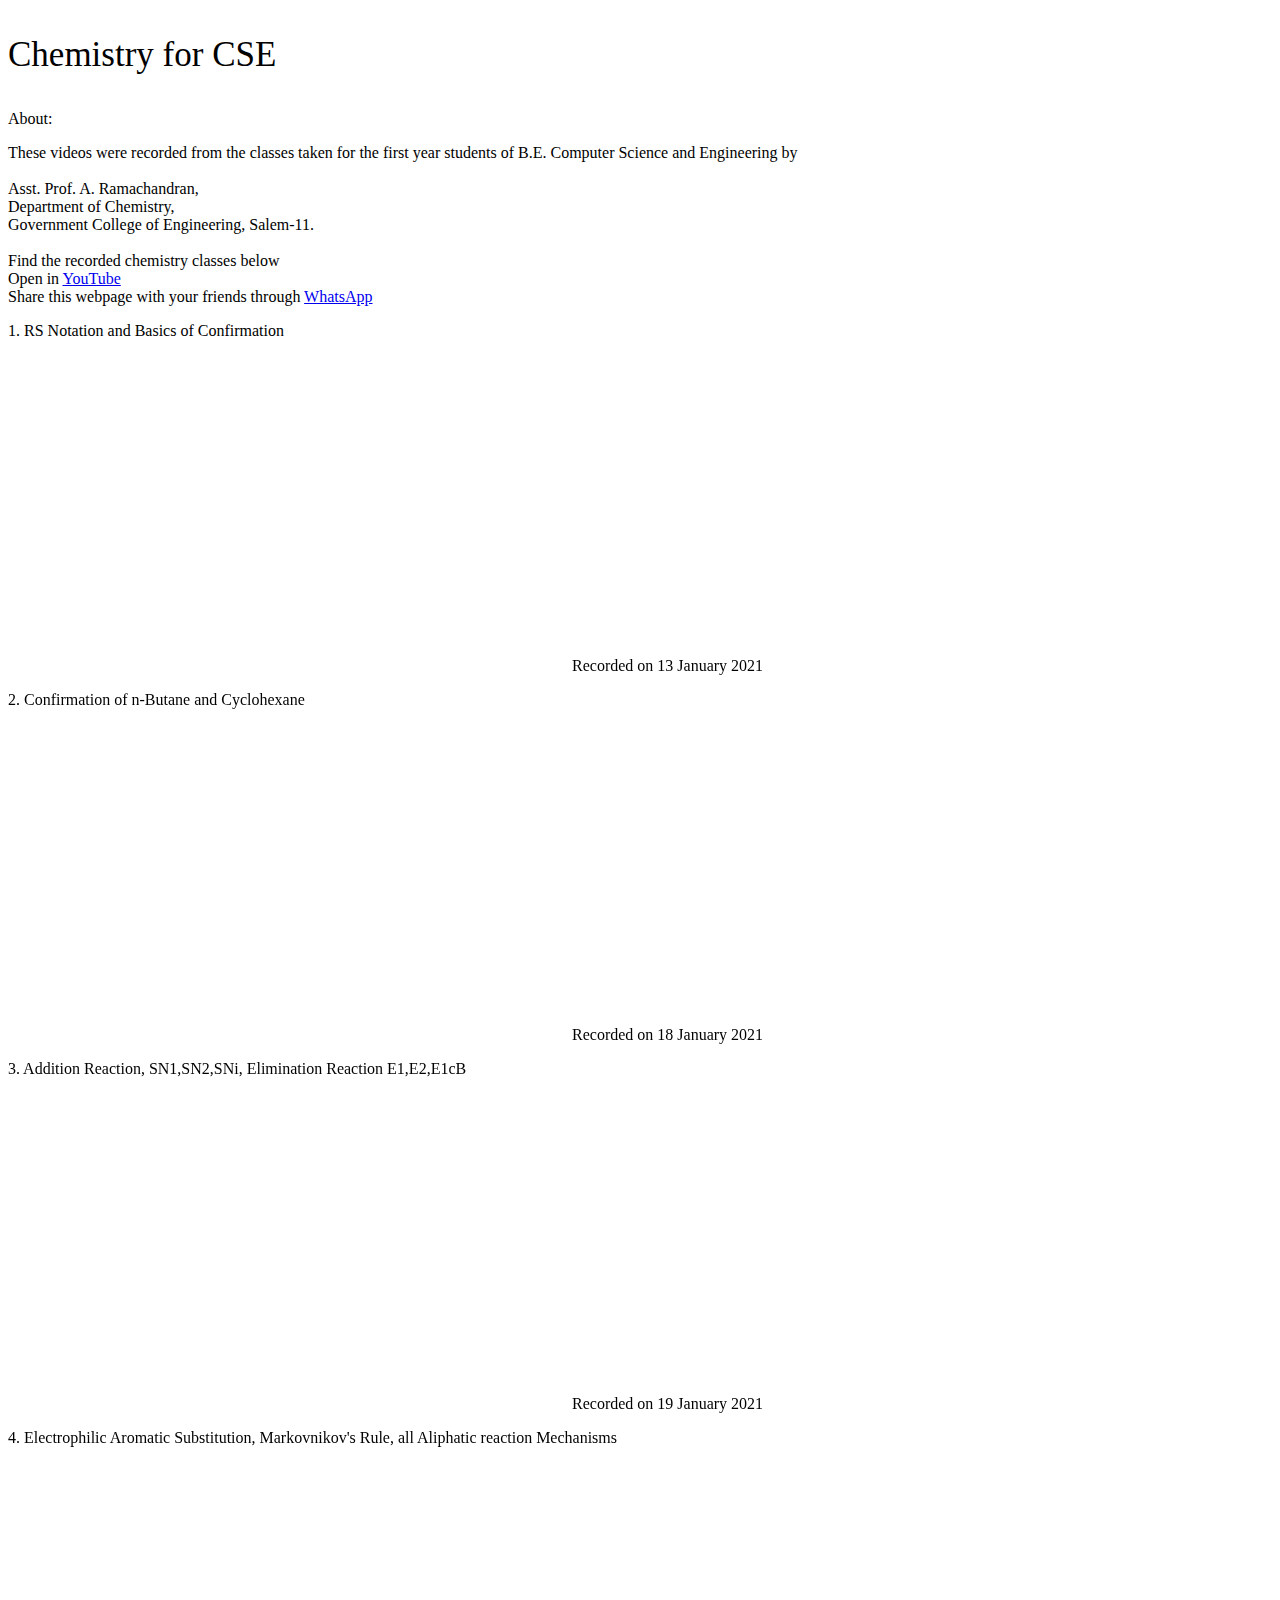
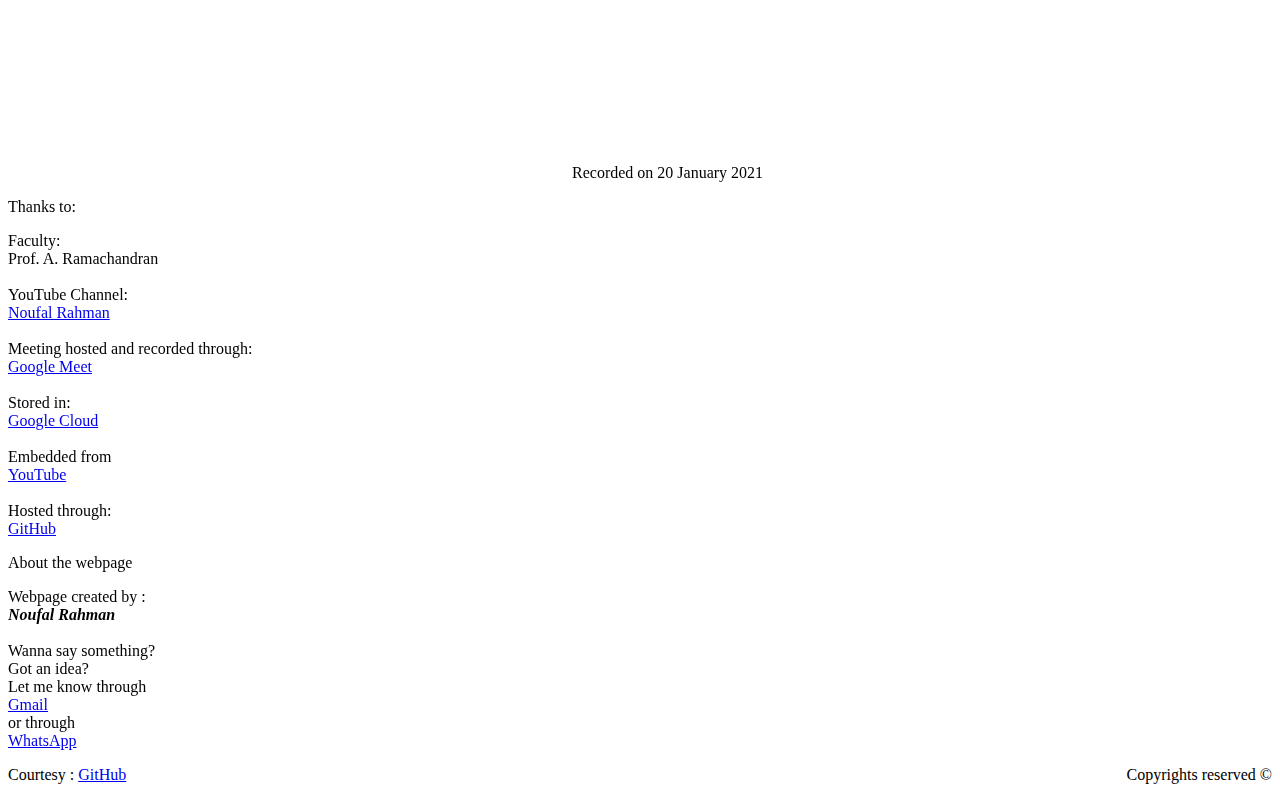
==== aromatic.html @ 51a4fc5a "Create aromatic.html" ====
<!DOCTYPE html>
<head>
  <meta name='viewport' content='width=device-width, initial-scale=1.0'>
  <link rel="stylesheet" href="index.css">
  <link rel="stylesheet" href="https://fonts.googleapis.com/css?family=Sofia&effect=neon">
  <link rel="preconnect" href="https://fonts.gstatic.com">
  <link rel="stylesheet" href="https://fonts.googleapis.com/css2?family=Quicksand&display=swap">
  <link rel="shortcut icon" href="favicon.png">
  <link rel="manifest" href="manifest.json">
  <script src="index.js"></script>
  <title>Chemistry for CSE | Aromatic Compounds</title>
</head>
<body>
  <div class="header"><p class="font-effect-neon" style="font-size:35px">Chemistry for CSE</p></div>
  <div class="a">
    <p>About:</p>
    These videos were recorded from the classes taken for the first year students of B.E. Computer Science and Engineering by 
   <br><br>
    Asst. Prof. A. Ramachandran,<br>
    Department of Chemistry,<br>
    Government College of Engineering, Salem-11.<br><br>
    Find the recorded chemistry classes below<br>
    Open in <a href="https://youtube.com/channel/UC5rV1e-jKn5Kc860TxAQGGw">YouTube</a><br>
    Share this webpage with your friends through <a href="https://wa.me/?text=https://rahman24.github.io/chemistryforcse/%0d%0aHey%20guys,%20learn%20chemistry%20with%20me%20by%20watching%20the%20recorded%20classes">WhatsApp</a>
    <script src="https://apis.google.com/js/platform.js"></script>
  </div>
  <div>
    <p>1. RS Notation and Basics of Confirmation</p>
    <iframe width="560" height="315" src="https://www.youtube.com/embed/lB_aCT4Q7DY" frameborder="0" allow="accelerometer; autoplay; clipboard-write; encrypted-media; gyroscope; picture-in-picture" allowfullscreen></iframe>
    Recorded on 13 January 2021
  </div>
  <div>
    <p>2. Confirmation of n-Butane and Cyclohexane</p>
    <iframe width="560" height="315" src="https://www.youtube.com/embed/zBVpe2wnzjQ" frameborder="0" allow="accelerometer; autoplay; clipboard-write; encrypted-media; gyroscope; picture-in-picture" allowfullscreen></iframe>
    Recorded on 18 January 2021
  </div>
  <div>
    <p>3. Addition Reaction, SN1,SN2,SNi, Elimination Reaction E1,E2,E1cB</p>
    <iframe width="560" height="315" src="https://www.youtube.com/embed/WEPnYp5lxuY" frameborder="0" allow="accelerometer; autoplay; clipboard-write; encrypted-media; gyroscope; picture-in-picture" allowfullscreen></iframe>
    Recorded on 19 January 2021
  </div> 
  <div>
    <p>4. Electrophilic Aromatic Substitution, Markovnikov's Rule, all Aliphatic reaction Mechanisms</p>
    <iframe width="560" height="315" src="https://www.youtube.com/embed/5ql2vC4sdwg" frameborder="0" allow="accelerometer; autoplay; clipboard-write; encrypted-media; gyroscope; picture-in-picture" allowfullscreen></iframe>
    Recorded on 20 January 2021
  </div>
  <div>
    <p>Thanks to:</p>
    Faculty:<br>
    Prof. A. Ramachandran<br><br>
    YouTube Channel:<br>
    <a href="https://youtube.com/channel/UC5rV1e-jKn5Kc860TxAQGGw">Noufal Rahman</a><br><br>
    Meeting hosted and recorded through:<br>
    <a href="https://meet.google.com">Google Meet</a><br><br>
    Stored in:<br>
    <a href="https://https://cloud.google.com">Google Cloud</a><br><br>
    Embedded from<br>
    <a href="youtube.com">YouTube</a><br><br>
    Hosted through:<br>
    <a href="https://github.com">GitHub</a>
  </div>
  <div>
    <p>About the webpage</p>
    Webpage created by :<br> <i><b> Noufal Rahman </b></i><br><br>
    Wanna say something?<br>
    Got an idea?<br>
    Let me know through<br>
    <a href="mailto:jnrahman12@gmail.com?subject=Suggestions for edit&body=Hey Noufal,%0d%0arahman24.github.io/chemistryforcse%0d%0aI have an idea to make the webpage awesome.">Gmail</a><br>
    or through<br>
    <a href="https://wa.me/+918144188790?text=Hey Noufal,%0d%0arahman24.github.io/chemistryforcse%0d%0aI have an idea to make the webpage awesome">WhatsApp</a><br>
  </div>
  <p class="end" style="float:left">
    Courtesy : <a href="https://github.com">GitHub</a>
  </p>
  <p class="end" style="text-align:right;float:right">
    Copyrights reserved ©
  </p>
</body>
</html>
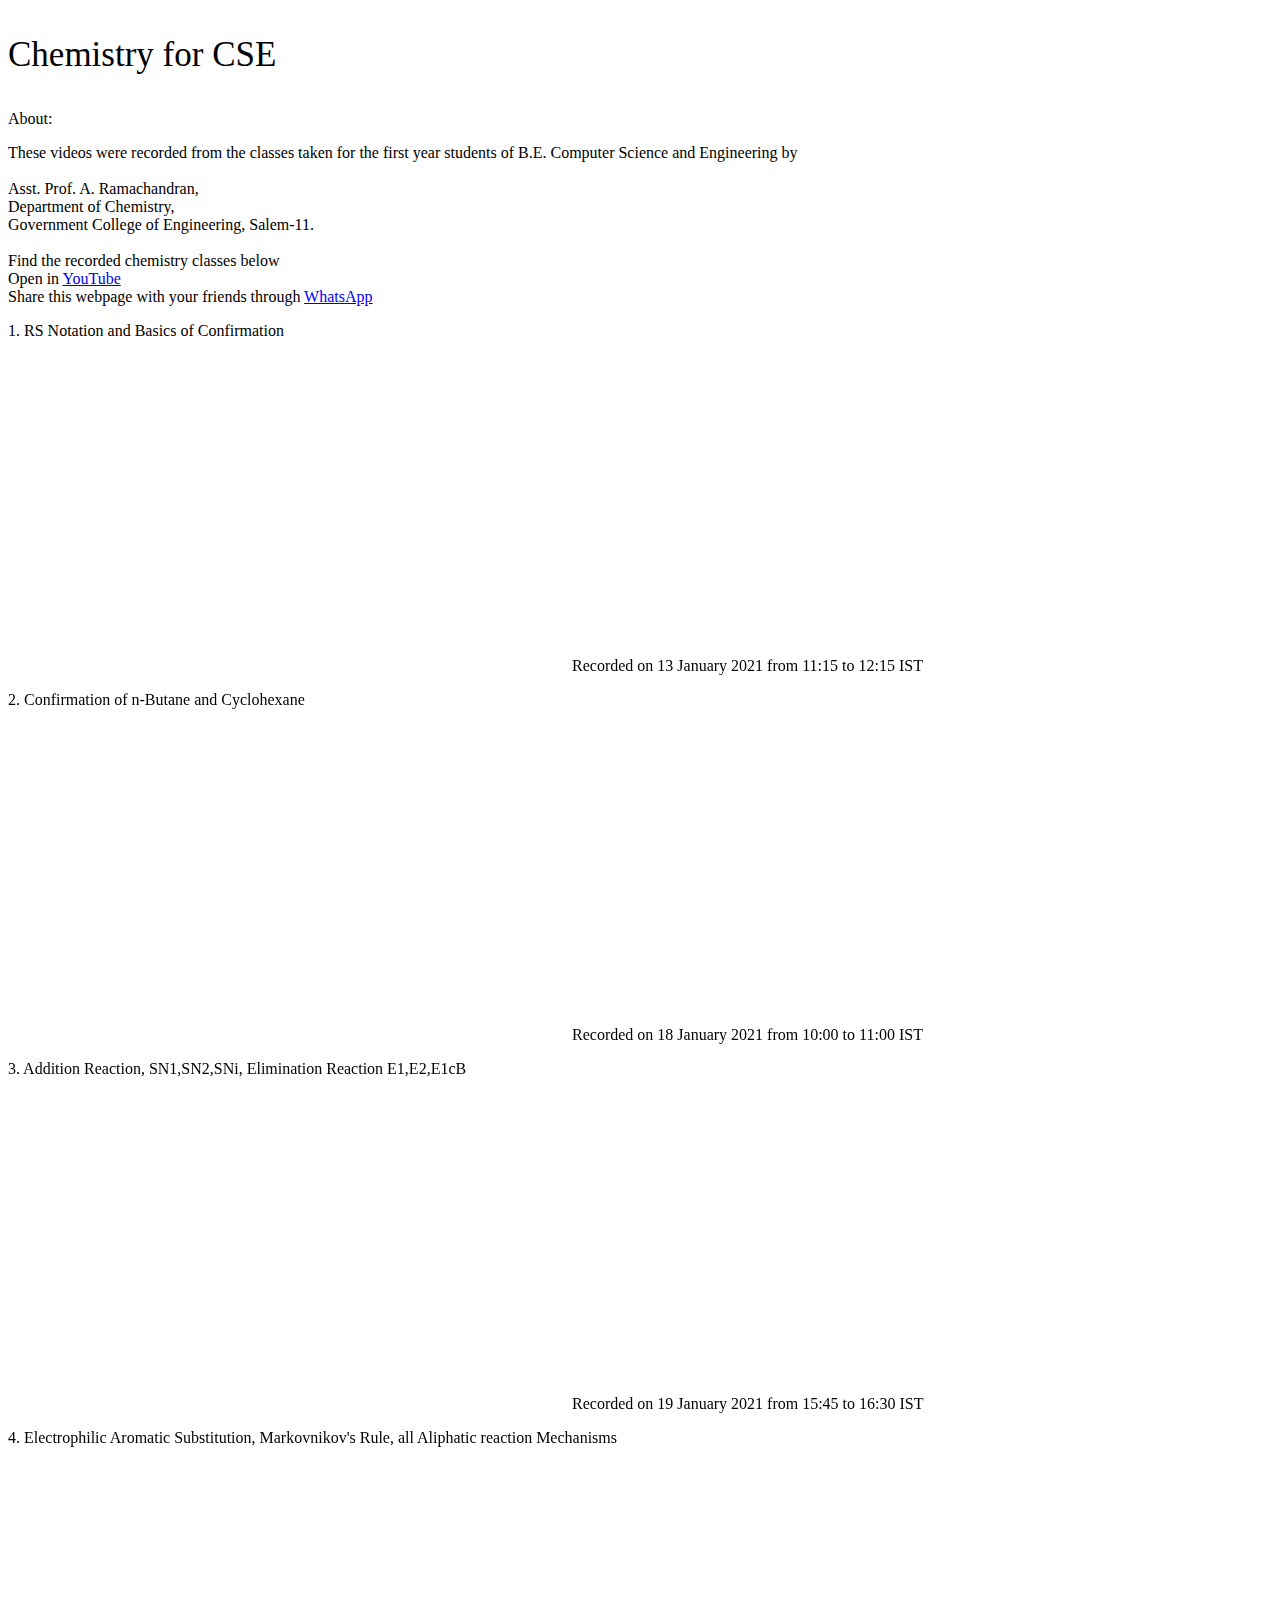
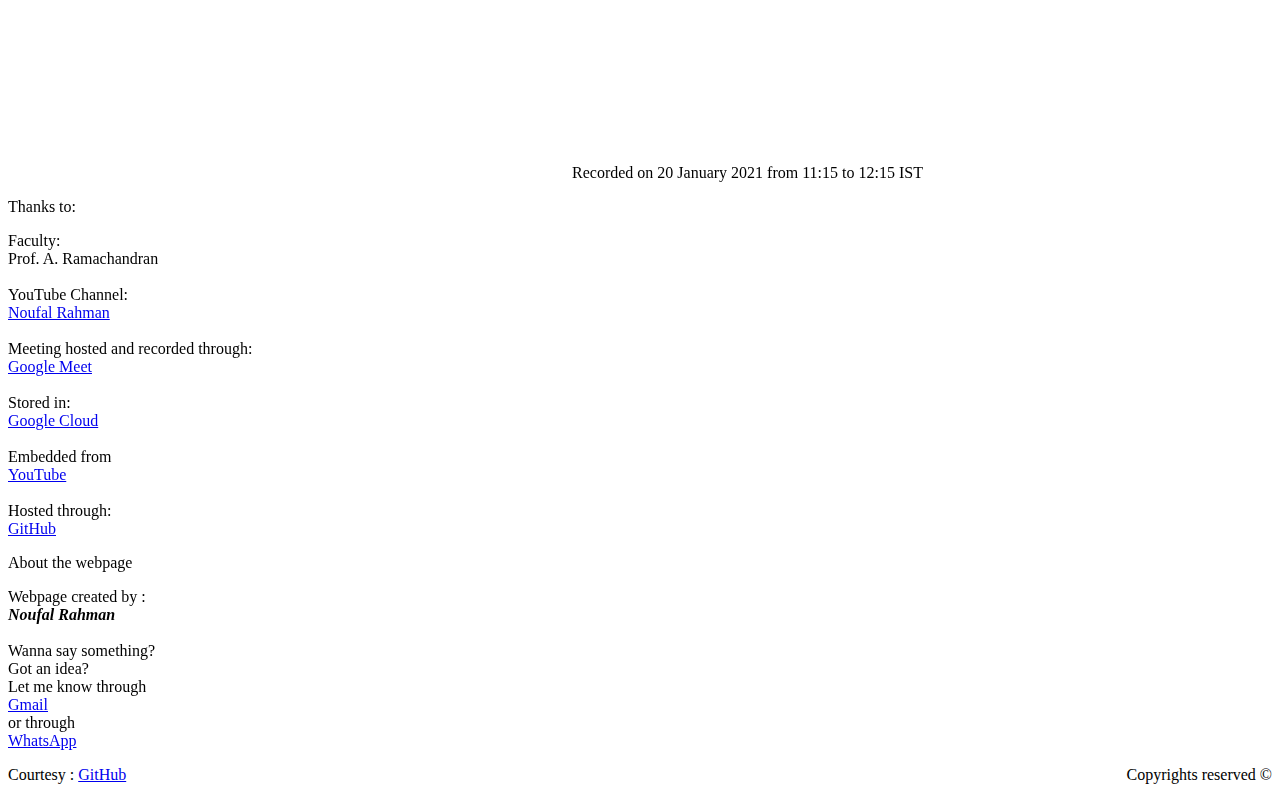
==== commit da9a9e62: "Update aromatic.html" ====
--- a/aromatic.html
+++ b/aromatic.html
@@ -27,22 +27,22 @@
   <div>
     <p>1. RS Notation and Basics of Confirmation</p>
     <iframe width="560" height="315" src="https://www.youtube.com/embed/lB_aCT4Q7DY" frameborder="0" allow="accelerometer; autoplay; clipboard-write; encrypted-media; gyroscope; picture-in-picture" allowfullscreen></iframe>
-    Recorded on 13 January 2021
+    Recorded on 13 January 2021 from 11:15 to 12:15 IST
   </div>
   <div>
     <p>2. Confirmation of n-Butane and Cyclohexane</p>
     <iframe width="560" height="315" src="https://www.youtube.com/embed/zBVpe2wnzjQ" frameborder="0" allow="accelerometer; autoplay; clipboard-write; encrypted-media; gyroscope; picture-in-picture" allowfullscreen></iframe>
-    Recorded on 18 January 2021
+    Recorded on 18 January 2021 from 10:00 to 11:00 IST
   </div>
   <div>
     <p>3. Addition Reaction, SN1,SN2,SNi, Elimination Reaction E1,E2,E1cB</p>
     <iframe width="560" height="315" src="https://www.youtube.com/embed/WEPnYp5lxuY" frameborder="0" allow="accelerometer; autoplay; clipboard-write; encrypted-media; gyroscope; picture-in-picture" allowfullscreen></iframe>
-    Recorded on 19 January 2021
+    Recorded on 19 January 2021 from 15:45 to 16:30 IST
   </div> 
   <div>
     <p>4. Electrophilic Aromatic Substitution, Markovnikov's Rule, all Aliphatic reaction Mechanisms</p>
     <iframe width="560" height="315" src="https://www.youtube.com/embed/5ql2vC4sdwg" frameborder="0" allow="accelerometer; autoplay; clipboard-write; encrypted-media; gyroscope; picture-in-picture" allowfullscreen></iframe>
-    Recorded on 20 January 2021
+    Recorded on 20 January 2021 from 11:15 to 12:15 IST
   </div>
   <div>
     <p>Thanks to:</p>
